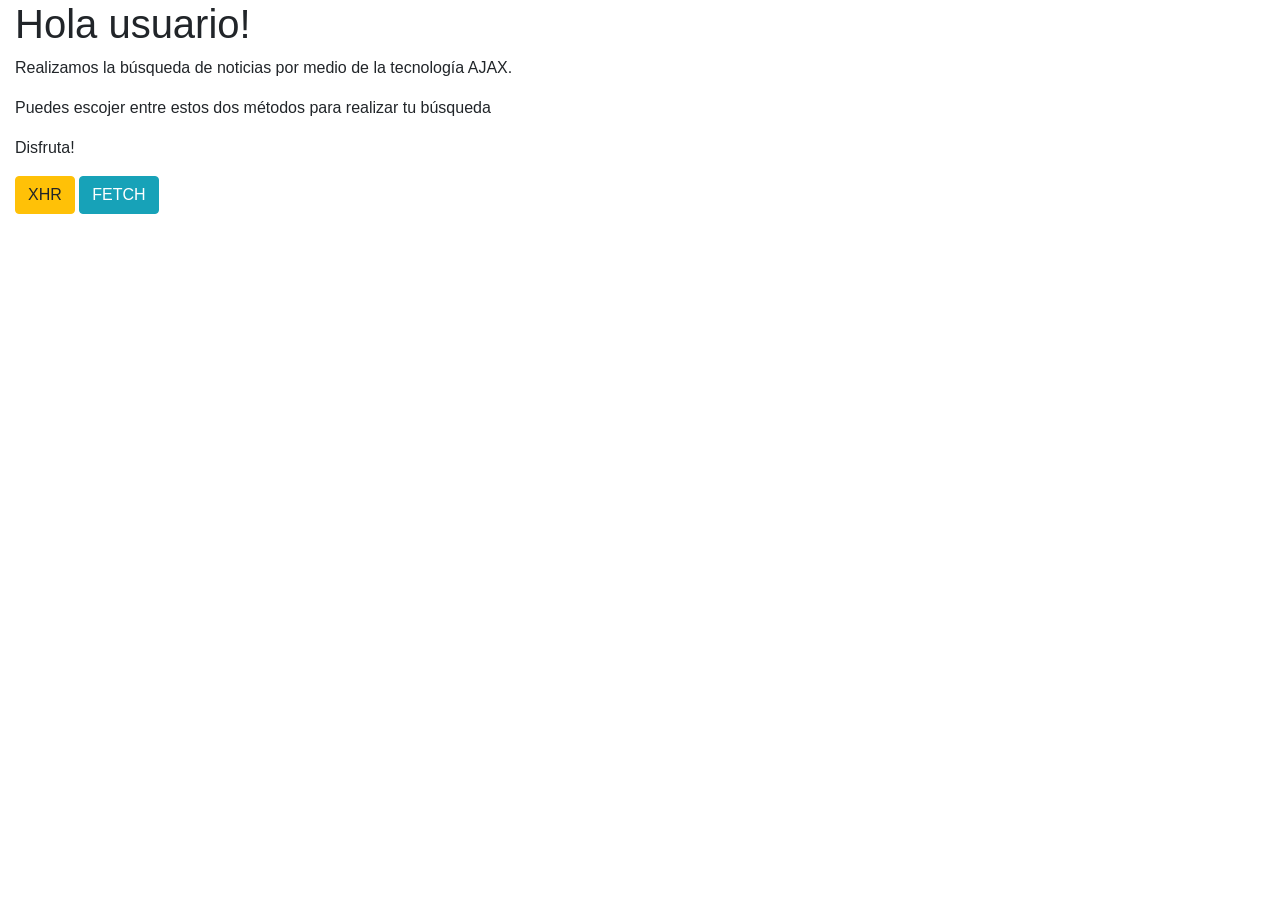
==== public/index.html @ 854d57f1 "first commit adding folders, files and main structure" ====
<!DOCTYPE html>
<html lang="en">
<head>
  <meta charset="UTF-8">
  <meta name="viewport" content="width=device-width, initial-scale=1.0">
  <meta http-equiv="X-UA-Compatible" content="ie=edge">
  <link rel="stylesheet" href="https://maxcdn.bootstrapcdn.com/bootstrap/4.0.0/css/bootstrap.min.css" integrity="sha384-Gn5384xqQ1aoWXA+058RXPxPg6fy4IWvTNh0E263XmFcJlSAwiGgFAW/dAiS6JXm" crossorigin="anonymous">
  <link rel="stylesheet" href="css/main.css">
  <title>Document</title>
</head>
<body>
  <section class="container-fluid">
    <div>
      <h1>Hola usuario!</h1>
      <p>Realizamos la búsqueda de noticias por medio de la tecnología AJAX.</p>
      <p>Puedes escojer entre estos dos métodos para realizar tu búsqueda</p> 
      <p>Disfruta!</p>
      <a class="btn btn-warning" href="views/xhr.html" role="button">XHR</a>
      <a class="btn btn-info" href="views/fetch.html" role="button">FETCH</a>
    </div>
  </section>

  <script src="https://ajax.googleapis.com/ajax/libs/jquery/3.3.1/jquery.min.js"></script>
  <script src="https://maxcdn.bootstrapcdn.com/bootstrap/4.0.0/js/bootstrap.min.js" integrity="sha384-JZR6Spejh4U02d8jOt6vLEHfe/JQGiRRSQQxSfFWpi1MquVdAyjUar5+76PVCmYl" crossorigin="anonymous"></script>
  <!-- <script src="js/app.js"></script> -->
</body>
</html>
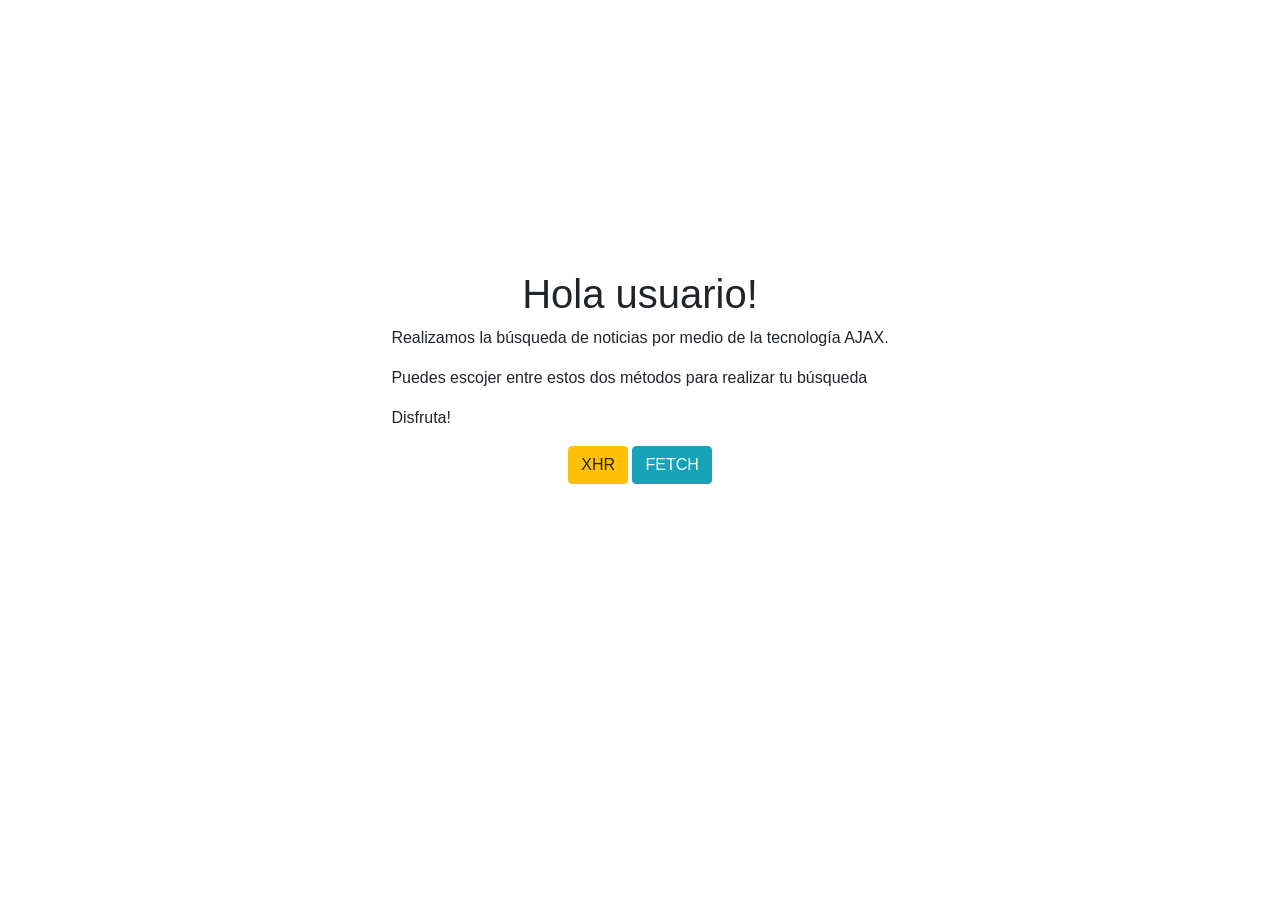
==== commit 8ae52156: "agregando modo xhr" ====
--- a/public/index.html
+++ b/public/index.html
@@ -9,14 +9,16 @@
   <title>Document</title>
 </head>
 <body>
-  <section class="container-fluid">
-    <div>
-      <h1>Hola usuario!</h1>
+  <section class="container d-flex flex-column align-items-center">
+    <div class="index-section mx-3">
+      <h1 class="text-center">Hola usuario!</h1>
       <p>Realizamos la búsqueda de noticias por medio de la tecnología AJAX.</p>
       <p>Puedes escojer entre estos dos métodos para realizar tu búsqueda</p> 
       <p>Disfruta!</p>
-      <a class="btn btn-warning" href="views/xhr.html" role="button">XHR</a>
-      <a class="btn btn-info" href="views/fetch.html" role="button">FETCH</a>
+      <div class="text-center">
+        <a class="btn btn-warning index-btn" href="views/xhr.html" role="button">XHR</a>
+        <a class="btn btn-info index-btn" href="views/fetch.html" role="button">FETCH</a>
+     </div>
     </div>
   </section>
 
--- a/public/css/main.css
+++ b/public/css/main.css
@@ -0,0 +1,4 @@
+.index-section {
+  position: absolute;
+  top: 30%;
+}
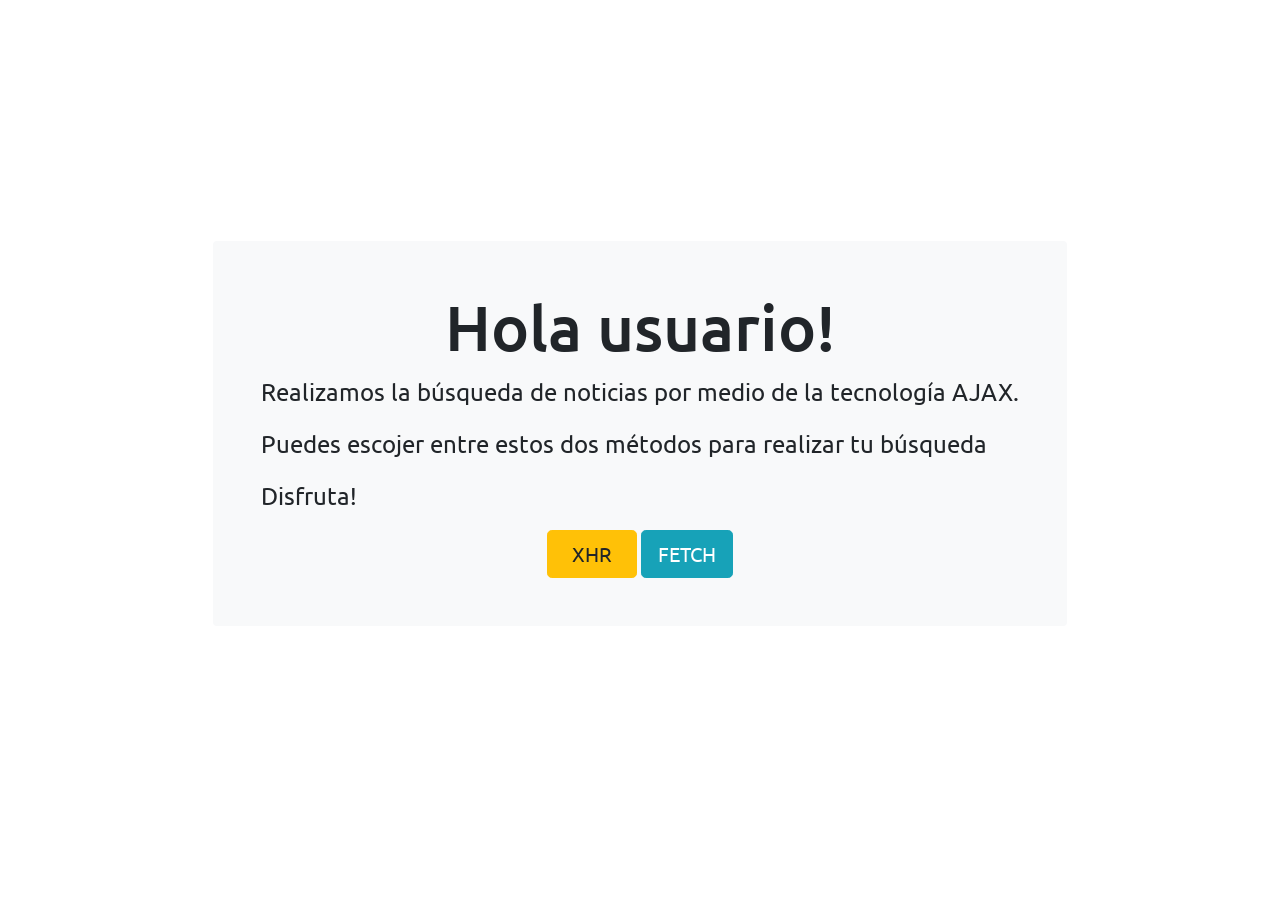
==== commit 2e63e086: "agrega readme y estilos" ====
--- a/public/index.html
+++ b/public/index.html
@@ -5,19 +5,20 @@
   <meta name="viewport" content="width=device-width, initial-scale=1.0">
   <meta http-equiv="X-UA-Compatible" content="ie=edge">
   <link rel="stylesheet" href="https://maxcdn.bootstrapcdn.com/bootstrap/4.0.0/css/bootstrap.min.css" integrity="sha384-Gn5384xqQ1aoWXA+058RXPxPg6fy4IWvTNh0E263XmFcJlSAwiGgFAW/dAiS6JXm" crossorigin="anonymous">
+  <link href="https://fonts.googleapis.com/css?family=Poppins:300,400,600,700,800,900|Ubuntu:400,500,700" rel="stylesheet">
   <link rel="stylesheet" href="css/main.css">
   <title>Document</title>
 </head>
 <body>
   <section class="container d-flex flex-column align-items-center">
-    <div class="index-section mx-3">
-      <h1 class="text-center">Hola usuario!</h1>
-      <p>Realizamos la búsqueda de noticias por medio de la tecnología AJAX.</p>
-      <p>Puedes escojer entre estos dos métodos para realizar tu búsqueda</p> 
-      <p>Disfruta!</p>
+    <div class="index-section bg-light p-5 m-3 rounded">
+      <h1 class="text-center titles-font">Hola usuario!</h1>
+      <p class="paragraphs-font">Realizamos la búsqueda de noticias por medio de la tecnología AJAX.</p>
+      <p class="paragraphs-font">Puedes escojer entre estos dos métodos para realizar tu búsqueda</p> 
+      <p class="paragraphs-font">Disfruta!</p>
       <div class="text-center">
-        <a class="btn btn-warning index-btn" href="views/xhr.html" role="button">XHR</a>
-        <a class="btn btn-info index-btn" href="views/fetch.html" role="button">FETCH</a>
+        <a class="btn btn-warning index-btn btn-lg px-4" href="views/xhr.html" role="button">XHR</a>
+        <a class="btn btn-info index-btn btn-lg" href="views/fetch.html" role="button">FETCH</a>
      </div>
     </div>
   </section>
--- a/public/css/main.css
+++ b/public/css/main.css
@@ -1,4 +1,32 @@
-.index-section {
+body {
+  /* font-family: 'Poppins', sans-serif; */
+  font-family: 'Ubuntu', sans-serif;
+}
+
+.titles-font {
+  font-size: 4em;
+}
+
+.paragraphs-font {
+  font-size: 1.5em;
+}
+
+#submit-btn {
   position: absolute;
-  top: 30%;
+ left: 35%;
+}
+
+.go-back-btn {
+  color: #000;
+}
+
+@media (min-width: 768px) {
+  .index-section {
+    position: absolute;
+    top: 25%;
+  }
+  #submit-btn {
+    position: absolute;
+    left: 45%;
+  }
 }
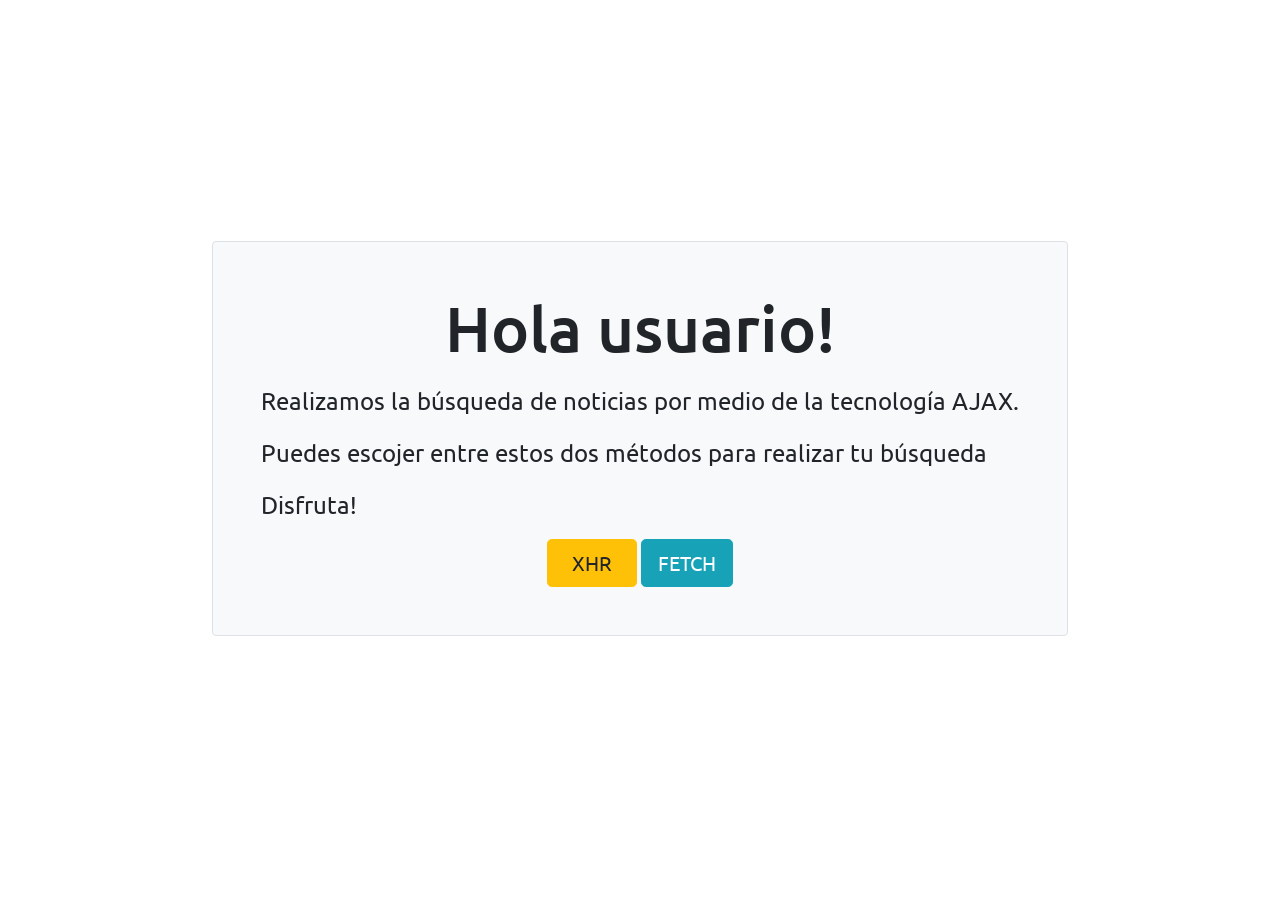
==== commit 6f692f21: "adding border style to index" ====
--- a/public/index.html
+++ b/public/index.html
@@ -11,8 +11,8 @@
 </head>
 <body>
   <section class="container d-flex flex-column align-items-center">
-    <div class="index-section bg-light p-5 m-3 rounded">
-      <h1 class="text-center titles-font">Hola usuario!</h1>
+    <div class="index-section bg-light p-5 m-3 border rounded">
+      <h1 class="text-center titles-font mb-3">Hola usuario!</h1>
       <p class="paragraphs-font">Realizamos la búsqueda de noticias por medio de la tecnología AJAX.</p>
       <p class="paragraphs-font">Puedes escojer entre estos dos métodos para realizar tu búsqueda</p> 
       <p class="paragraphs-font">Disfruta!</p>
